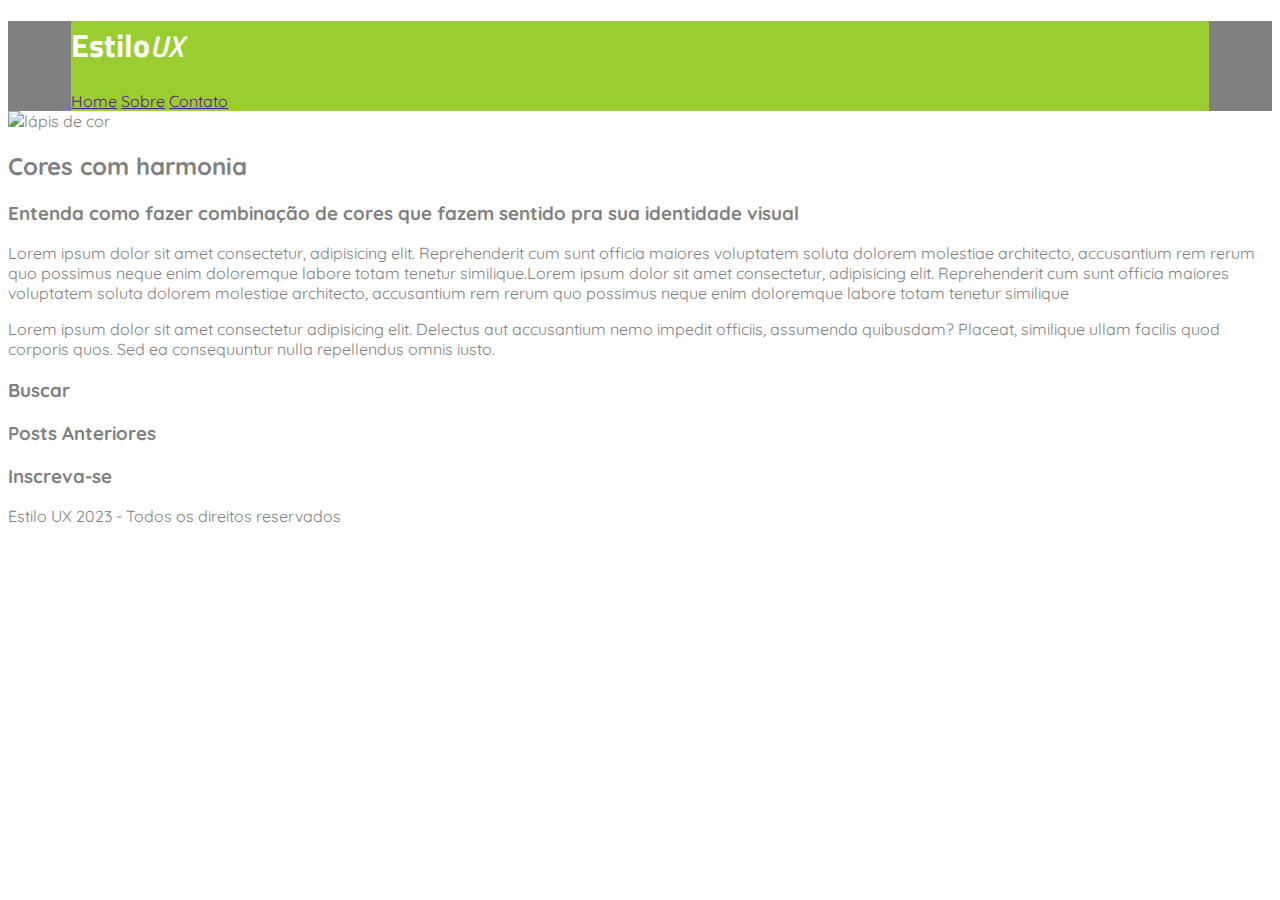
==== EstiloUX/index.html @ 3b215b66 "Repositório criado para o estiloux" ====
<!DOCTYPE html>
<html lang="pt-BR">

<head>
    <meta charset="UTF-8">
    <meta http-equiv="X-UA-Compatible" content="IE=edge">
    <meta name="viewport" content="width=device-width, initial-scale=1.0">
    <title>Estilo UX</title>
    <link rel="stylesheet" href="styles/style.css">
</head>

<body>

    <header>
        <div class="grid-layout">
            <h1>Estilo<span id="logoux">Ux</span></h1>
            <nav>
                <a href="">Home</a>
                <a href="">Sobre</a>
                <a href="">Contato</a>
            </nav>
        </div>

    </header>

    <main>
        <section>

            <img src="" alt="lápis de cor">

            <h2>Cores com harmonia</h2>

            <h3>Entenda como fazer combinação de cores que fazem sentido pra sua identidade visual</h3>

            <p>Lorem ipsum dolor sit amet consectetur, adipisicing elit. Reprehenderit cum sunt officia maiores
                voluptatem soluta dolorem molestiae architecto, accusantium rem rerum quo possimus neque enim doloremque
                labore totam tenetur similique.Lorem ipsum dolor sit amet consectetur, adipisicing elit. Reprehenderit
                cum sunt officia maiores voluptatem soluta dolorem molestiae architecto, accusantium rem rerum quo
                possimus neque enim doloremque labore totam tenetur similique</p>

            <p>Lorem ipsum dolor sit amet consectetur adipisicing elit. Delectus aut accusantium nemo impedit officiis,
                assumenda quibusdam? Placeat, similique ullam facilis quod corporis quos. Sed ea consequuntur nulla
                repellendus omnis iusto.</p>

        </section>

        <aside>
            <article>
                <h3>Buscar</h3>
            </article>

            <article>
                <h3>Posts Anteriores</h3>
            </article>

            <article>
                <h3> Inscreva-se</h3>
            </article>

        </aside>

    </main>


    <footer>
        <p>Estilo UX 2023 - Todos os direitos reservados</p>
    </footer>

</body>

</html>
---- EstiloUX/styles/style.css ----
@import url('https://fonts.googleapis.com/css2?family=Quicksand&family=Titillium+Web:ital,wght@0,200;1,600&display=swap');

/* font-family: 'Quicksand', sans-serif;
font-family: 'Titillium Web', sans-serif; */





body{
    font-family: 'Quicksand', sans-serif;
    color: gray;
   

}


header{
    background-color: grey;
}

header .grid-layout{
    width: 90%;
    background-color: yellowgreen;
    margin: 0 auto;
}

header h1{
    color: white;
    font-family: 'Titillium Web', sans-serif;
}

header h1 #logoux {
    font-family: 'Titillium Web', sans-serif;
    text-transform: uppercase;
    font-style: italic;
    font-weight: 600;
    font-size: 30px;
}
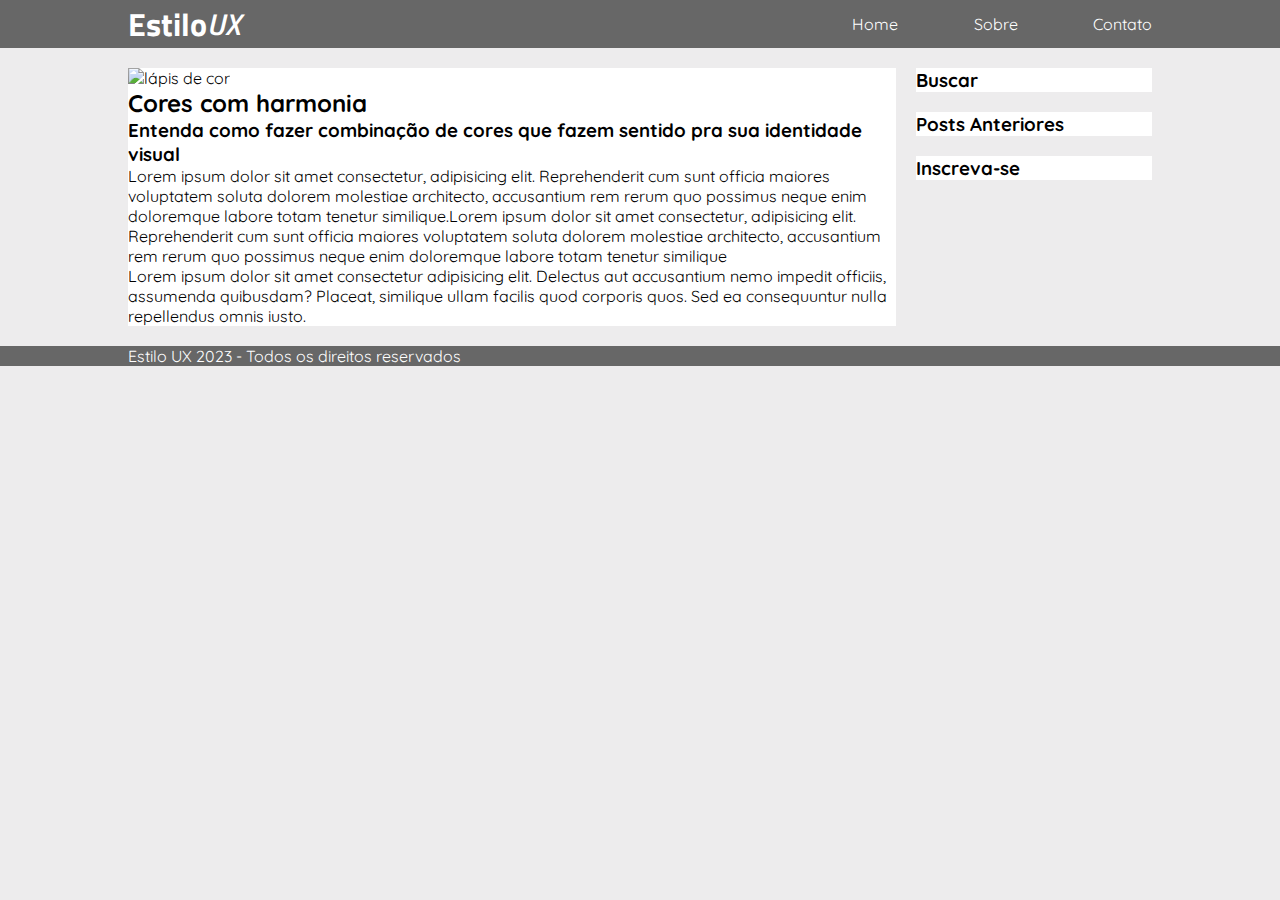
==== commit cd60bbc2: "Continuação do estiloux" ====
--- a/EstiloUX/index.html
+++ b/EstiloUX/index.html
@@ -11,9 +11,13 @@
 
 <body>
 
+    
+<!-- Cabeçalho -->
     <header>
-        <div class="grid-layout">
-            <h1>Estilo<span id="logoux">Ux</span></h1>
+        <div class="grid-layout header-flex">
+            <!-- Logo -->
+            <h1>estilo<span id="logoux">ux</span></h1>
+            <!-- Links para navegação -->
             <nav>
                 <a href="">Home</a>
                 <a href="">Sobre</a>
@@ -23,11 +27,17 @@
 
     </header>
 
-    <main>
-        <section>
+    <main class="background-color" >
 
-            <img src="" alt="lápis de cor">
+        <div class="grid-layout colunas-flex">
 
+        
+        <section class="coluna1">
+            <!-- Imagem da página -->
+            <img id="lapis" src="images/lapis-de-cor.png" alt="lápis de cor" >
+
+            <!-- Corpo do texto -->
+            <!-- Título do parágrafo -->
             <h2>Cores com harmonia</h2>
 
             <h3>Entenda como fazer combinação de cores que fazem sentido pra sua identidade visual</h3>
@@ -44,7 +54,8 @@
 
         </section>
 
-        <aside>
+
+        <aside class="coluna2">
             <article>
                 <h3>Buscar</h3>
             </article>
@@ -59,11 +70,14 @@
 
         </aside>
 
+    </div>
     </main>
 
-
+<!-- Rodapé -->
     <footer>
+        <div class="grid-layout" >
         <p>Estilo UX 2023 - Todos os direitos reservados</p>
+        </div>
     </footer>
 
 </body>
--- a/EstiloUX/styles/style.css
+++ b/EstiloUX/styles/style.css
@@ -1,3 +1,4 @@
+/* Tipografias de letras importadas */
 @import url('https://fonts.googleapis.com/css2?family=Quicksand&family=Titillium+Web:ital,wght@0,200;1,600&display=swap');
 
 /* font-family: 'Quicksand', sans-serif;
@@ -5,36 +6,132 @@
 
 
 
+/* Reset de propriedade */
+*{
+    margin: 0;
+    padding: 0;
+    box-sizing: border-box;
+}
 
 
+
+
+/* Corpo do texto inteiro */
 body{
     font-family: 'Quicksand', sans-serif;
-    color: gray;
+    color: rgb(0, 0, 0);
+    background-color: #EDECED;
+    margin: 0px;
+    
+  
+}
+
+/* Cabeçalho */
+header{
+    background-color: #676767;
+    
+}
+
+/* Classe genérica */
+.grid-layout{
+    width: 80%;
+    margin: 0 auto;   /* 0 = top/bottom  auto = right/left*/
+
+
    
+}
+
+/* Conteúdo/caixa centralizado */
+header .header-flex{
+    display: flex;
+    justify-content: space-between;
+    align-items: center;
+    
+   
+}
+
+
+/* Config da nav bar */
+header nav {
+width: 300px;
+display: flex;
+justify-content: space-between;
+align-items: center;
+
 
 }
 
-
-header{
-    background-color: grey;
+/* Config dos links */
+header nav a {
+    color: white;
+    text-decoration: none;
 }
 
-header .grid-layout{
-    width: 90%;
-    background-color: yellowgreen;
-    margin: 0 auto;
-}
-
+/* Config do logo */
 header h1{
     color: white;
     font-family: 'Titillium Web', sans-serif;
+    display: flex;
+    justify-content: center;
+    align-items: center;
+    text-transform: capitalize;
+    
+   
 }
 
+/* Confi logo parte (UX) */
 header h1 #logoux {
     font-family: 'Titillium Web', sans-serif;
     text-transform: uppercase;
     font-style: italic;
     font-weight: 600;
     font-size: 30px;
+    
 }
 
+
+/*****Main*****/
+
+/* Espaçamento da main pro header e para o footer */
+main{
+    padding-top: 20px;
+    padding-bottom: 20px;
+}
+
+/* Config img */
+main #lapis{
+
+width: 100%;
+
+}
+
+/* Div */
+main .colunas-flex{
+
+display: flex;
+justify-content: space-between;
+
+}
+
+/* section */
+main .coluna1{
+    width: 75%;
+    background-color: white;
+}
+
+/* aside */
+main .coluna2{
+    width: 23%;
+}
+
+/* articles */
+main .coluna2 article{
+    background-color: white;
+    margin-bottom: 20px;
+}
+
+footer{
+    background-color: #676767;
+    color: white;
+    
+}